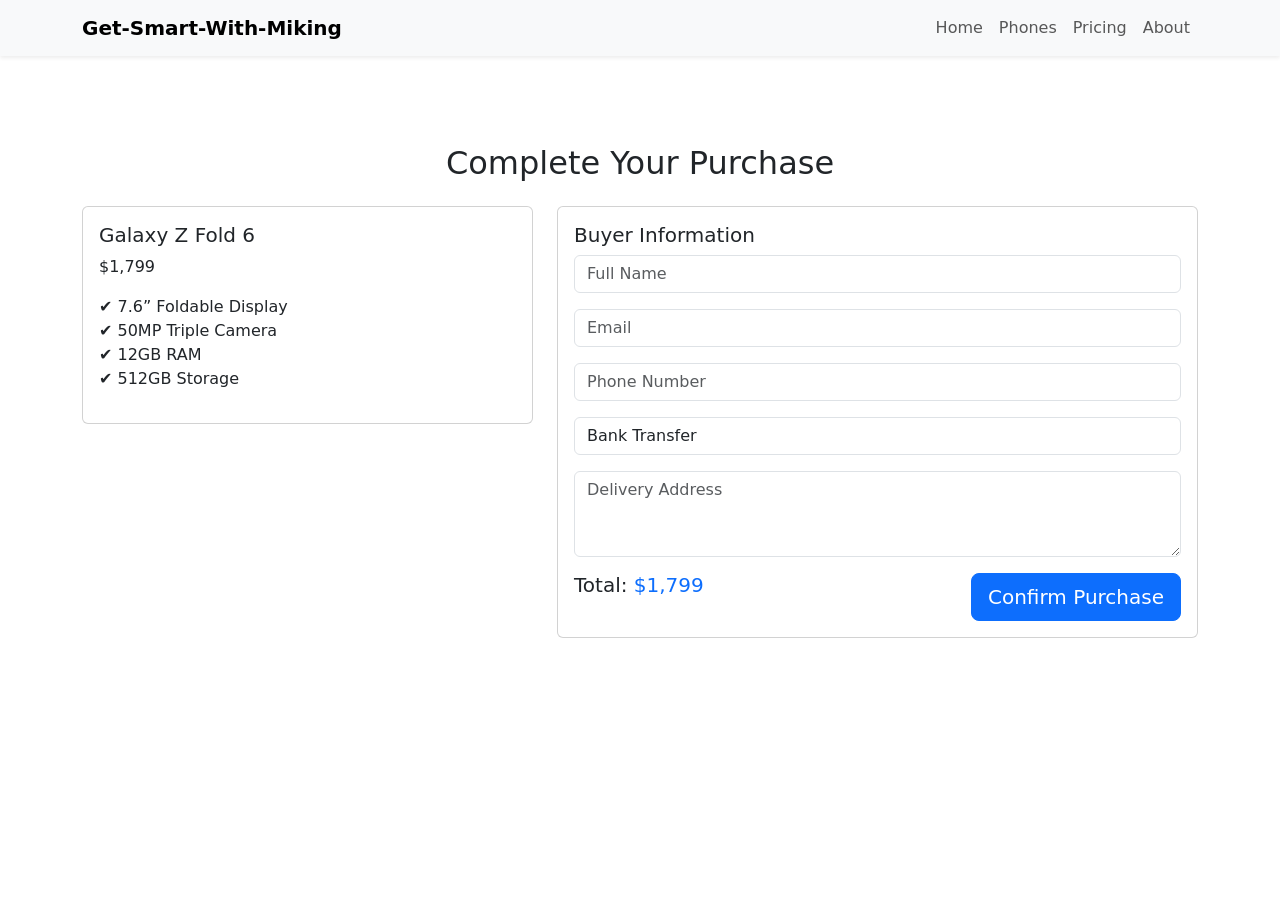
==== buy-galaxy.html @ b7936c37 "first commit" ====
<!DOCTYPE html>
<html lang="en">
    <head>
        <meta charset="UTF-8">
        <title>Buy Galaxy Z Fold 6 | Get-Smart-With-Miking</title>
        <meta name="viewport" content="width=device-width, initial-scale=1.0">

        <link href="https://cdn.jsdelivr.net/npm/bootstrap@5.3.8/dist/css/bootstrap.min.css" rel="stylesheet">
        <link rel="stylesheet" href="415_css/buy.css">
        <link rel="stylesheet" href="415_css/style.css">
    </head>
    <body>

        <!-- ================= NAVBAR ================= -->
        <nav class="navbar navbar-expand-lg navbar-light bg-light shadow-sm fixed-top">
            <div class="container">
                <a class="navbar-brand fw-bold" href="#home">Get-Smart-With-Miking</a>
                <button class="navbar-toggler" type="button" data-bs-toggle="collapse" data-bs-target="#navbarText">
                    <span class="navbar-toggler-icon"></span>
                </button>
                <div class="collapse navbar-collapse" id="navbarText">
                    <ul class="navbar-nav ms-auto">
                        <li class="nav-item"><a class="nav-link" href="index.html">Home</a></li>
                        <li class="nav-item"><a class="nav-link" href="index.html#phones">Phones</a></li>
                        <li class="nav-item"><a class="nav-link" href="index.html#pricing">Pricing</a></li>
                        <li class="nav-item"><a class="nav-link" href="index.html#about">About</a></li>
                    </ul>
                </div>
            </div>
        </nav>

        <section class="purchase-section pt-5 mt-5">
            <div class="container py-5">
                <h2 class="text-center mb-4">Complete Your Purchase</h2>

                <div class="row g-4">
                    <div class="col-md-5">
                        <div class="card">
                            <img src="415_img/Galaxy Z Fold6.avif" class="card-img-top" alt="">
                            <div class="card-body">
                                <h5>Galaxy Z Fold 6</h5>
                                <p class="price">$1,799</p>
                                <ul class="list-unstyled">
                                    <li>✔ 7.6” Foldable Display</li>
                                    <li>✔ 50MP Triple Camera</li>
                                    <li>✔ 12GB RAM</li>
                                    <li>✔ 512GB Storage</li>
                                </ul>
                            </div>
                        </div>
                    </div>

                    <div class="col-md-7">
                        <div class="card">
                            <div class="card-body">
                                <h5>Buyer Information</h5>
                                <form>
                                    <input class="form-control mb-3" placeholder="Full Name" required>
                                    <input class="form-control mb-3" placeholder="Email" type="email" required>
                                    <input class="form-control mb-3" placeholder="Phone Number" required>

                                    <select class="form-control mb-3">
                                        <option>Bank Transfer</option>
                                        <option>Pay on Delivery</option>
                                    </select>

                                    <textarea class="form-control mb-3" rows="3" placeholder="Delivery Address"></textarea>

                                    <div class="d-flex justify-content-between">
                                        <h5>Total: <span class="text-primary">$1,799</span></h5>
                                        <button type="submit" class="btn btn-primary btn-lg">Confirm Purchase</button>
                                    </div>
                                </form>
                            </div>
                        </div>
                    </div>
                </div>
            </div>
        </section>

    </body>
</html>
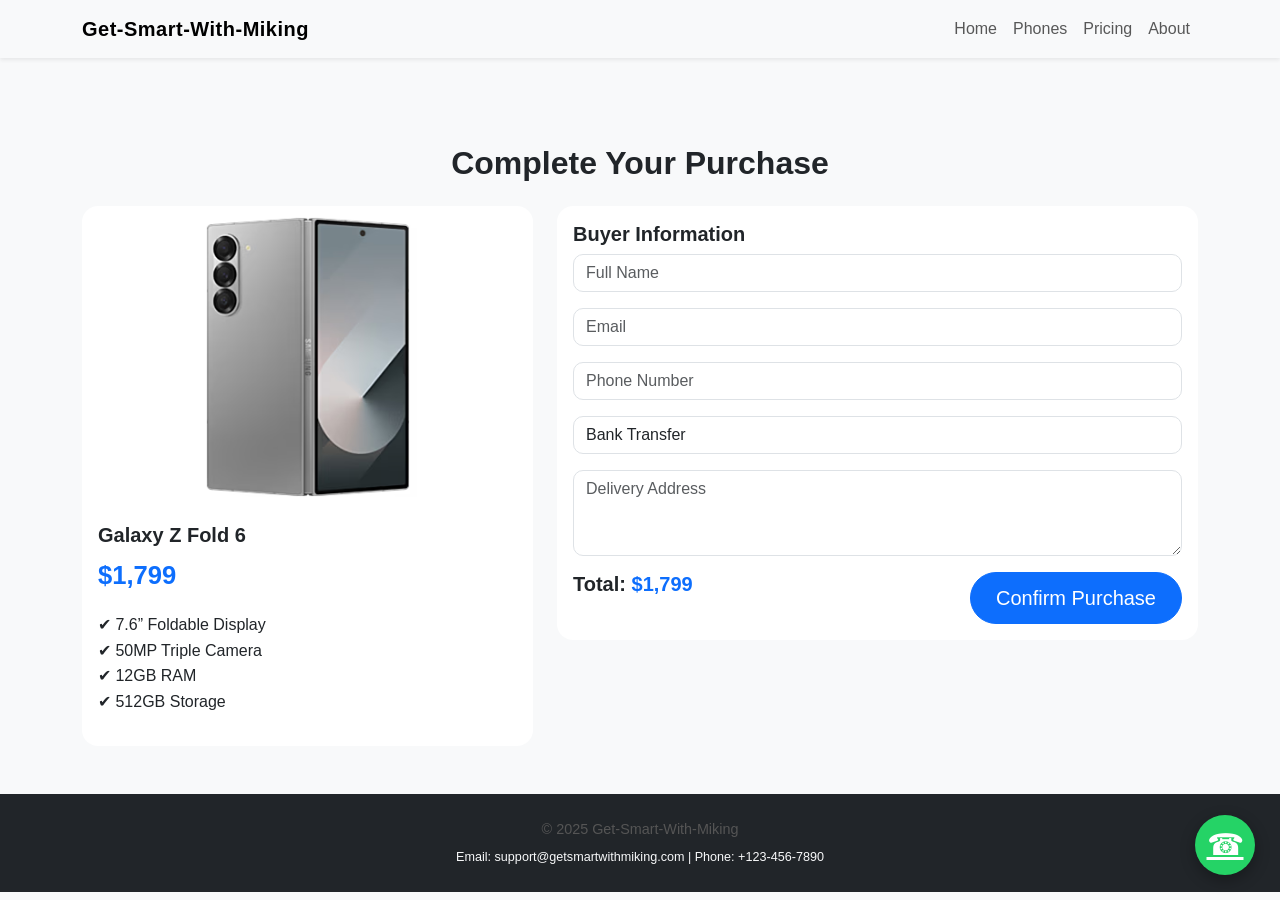
==== commit 2b7787e8: "first commit" ====
--- a/buy-galaxy.html
+++ b/buy-galaxy.html
@@ -77,6 +77,20 @@
                 </div>
             </div>
         </section>
+        <!-- ================= FOOTER ================= -->
+    <footer class="bg-dark text-light text-center py-4">
+        <p class="mb-1">&copy; 2025 Get-Smart-With-Miking</p>
+        <small>Email: support@getsmartwithmiking.com | Phone: +123-456-7890</small>
+    </footer>
+
+    <!-- WhatsApp Floating Button -->
+    <a href="https://wa.me/2347010683922" class="whatsapp-float" target="_blank" aria-label="Chat on WhatsApp">
+        ☎
+    </a>
+
+
+    <script src="https://cdn.jsdelivr.net/npm/bootstrap@5.3.8/dist/js/bootstrap.bundle.min.js">
 
     </body>
 </html>
+
--- a/415_css/buy.css
+++ b/415_css/buy.css
@@ -0,0 +1,33 @@
+body {
+    font-family: 'Segoe UI', Tahoma, Geneva, Verdana, sans-serif;
+    background-color: #f8f9fa;
+}
+
+.purchase-section h2 {
+    font-weight: 800;
+}
+
+.card {
+    border-radius: 16px;
+    border: none;
+}
+
+.card img {
+    border-top-left-radius: 16px;
+    border-top-right-radius: 16px;
+}
+
+.price {
+    font-size: 1.6rem;
+    font-weight: 800;
+    color: #0d6efd;
+}
+
+.form-control {
+    border-radius: 10px;
+}
+
+.btn-primary {
+    border-radius: 30px;
+    padding: 10px 30px;
+}
--- a/415_css/style.css
+++ b/415_css/style.css
@@ -0,0 +1,142 @@
+/* =====================
+   GLOBAL STYLES
+===================== */
+body {
+    font-family: 'Segoe UI', Tahoma, Geneva, Verdana, sans-serif;
+    line-height: 1.6;
+    scroll-behavior: smooth;
+}
+
+section {
+    scroll-margin-top: 90px;
+}
+
+h1, h2, h3, h4, h5 {
+    font-weight: 700;
+}
+
+p {
+    color: #555;
+}
+
+/* =====================
+   NAVBAR
+===================== */
+.navbar-brand {
+    letter-spacing: 0.5px;
+}
+
+.nav-link {
+    font-weight: 500;
+}
+
+.nav-link:hover {
+    color: #0d6efd !important;
+}
+
+/* =====================
+   HERO SECTION
+===================== */
+#home {
+    background: linear-gradient(135deg, #0d6efd, #0b5ed7);
+    color: #fff;
+}
+
+#home p {
+    color: #eaeaea;
+}
+
+#home img {
+    max-height: 380px;
+}
+
+/* =====================
+   CARDS (PHONES & PRICING)
+===================== */
+.card {
+    border: none;
+    border-radius: 16px;
+    transition: transform 0.3s ease, box-shadow 0.3s ease;
+}
+
+.card:hover {
+    transform: translateY(-6px);
+    box-shadow: 0 15px 35px rgba(0,0,0,0.15);
+}
+
+.card img {
+    border-top-left-radius: 16px;
+    border-top-right-radius: 16px;
+}
+
+.card-title {
+    margin-bottom: 15px;
+}
+
+/* =====================
+   PRICING SECTION
+===================== */
+#pricing h3 {
+    font-weight: 800;
+}
+
+/* =====================
+   CONTACT SECTION
+===================== */
+#contact {
+    background-color: #f8f9fa;
+}
+
+.form-control {
+    border-radius: 10px;
+}
+
+.btn-primary {
+    border-radius: 30px;
+    padding: 10px 25px;
+}
+
+/* =====================
+   FOOTER
+===================== */
+footer {
+    font-size: 0.9rem;
+}
+
+/* =====================
+   WHATSAPP FLOATING BUTTON
+===================== */
+.whatsapp-float {
+    position: fixed;
+    bottom: 25px;
+    right: 25px;
+    background-color: #25d366;
+    color: #fff;
+    border-radius: 50%;
+    width: 60px;
+    height: 60px;
+    font-size: 30px;
+    text-align: center;
+    line-height: 60px;
+    z-index: 1000;
+    box-shadow: 0 5px 15px rgba(0,0,0,0.3);
+    transition: transform 0.3s ease;
+}
+
+.whatsapp-float:hover {
+    transform: scale(1.1);
+    color: #fff;
+}
+
+/* =====================
+   RESPONSIVE
+===================== */
+@media (max-width: 768px) {
+    #home {
+        text-align: center;
+    }
+
+    #home img {
+        margin-top: 30px;
+    }
+}
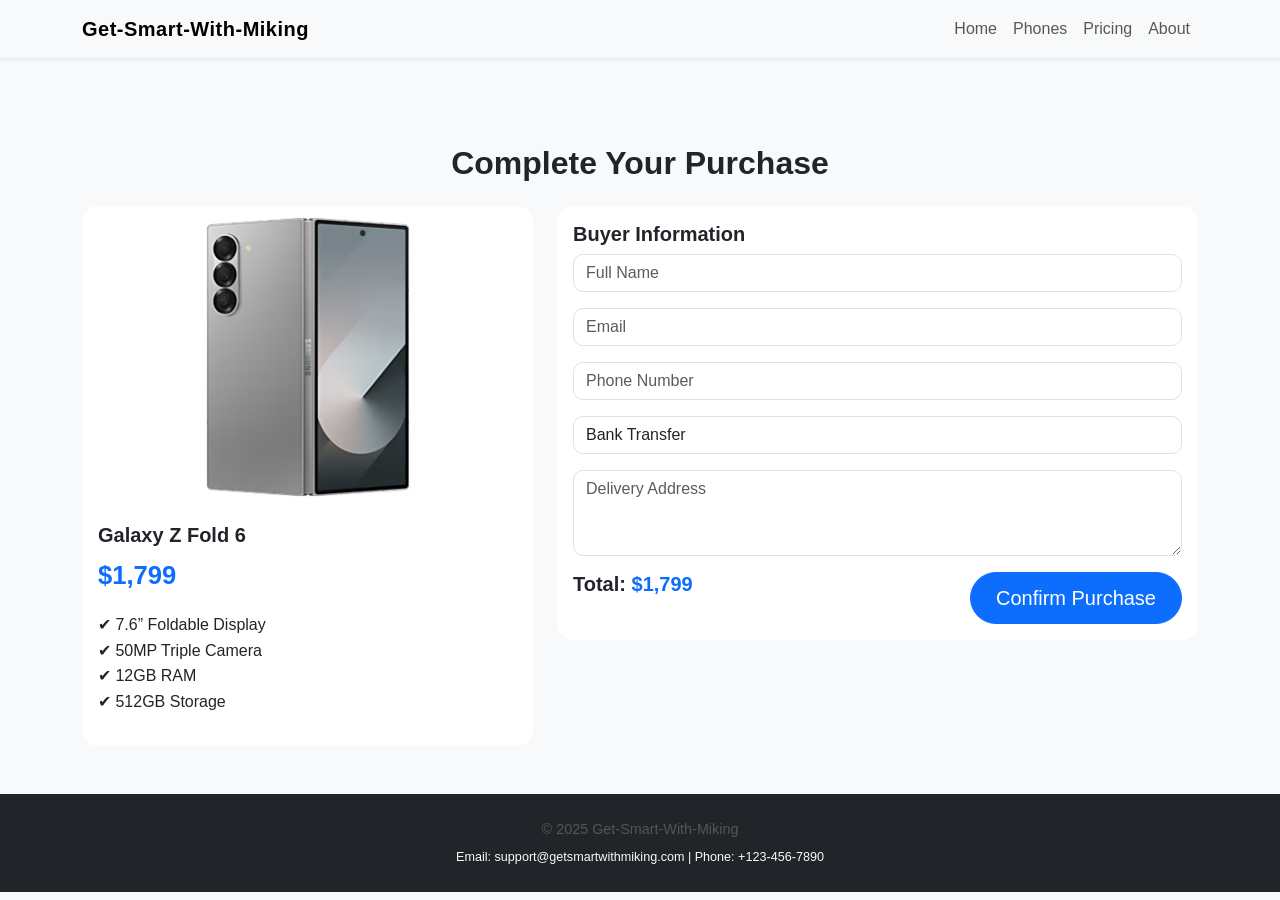
==== commit c0fddfde: "first commit" ====
--- a/buy-galaxy.html
+++ b/buy-galaxy.html
@@ -83,14 +83,10 @@
         <small>Email: support@getsmartwithmiking.com | Phone: +123-456-7890</small>
     </footer>
 
-    <!-- WhatsApp Floating Button -->
-    <a href="https://wa.me/2347010683922" class="whatsapp-float" target="_blank" aria-label="Chat on WhatsApp">
-        ☎
-    </a>
-
-
-    <script src="https://cdn.jsdelivr.net/npm/bootstrap@5.3.8/dist/js/bootstrap.bundle.min.js">
+    <script src="https://cdn.jsdelivr.net/npm/bootstrap@5.3.8/dist/js/bootstrap.bundle.min.js"></script>
 
     </body>
 </html>
 
+
+
